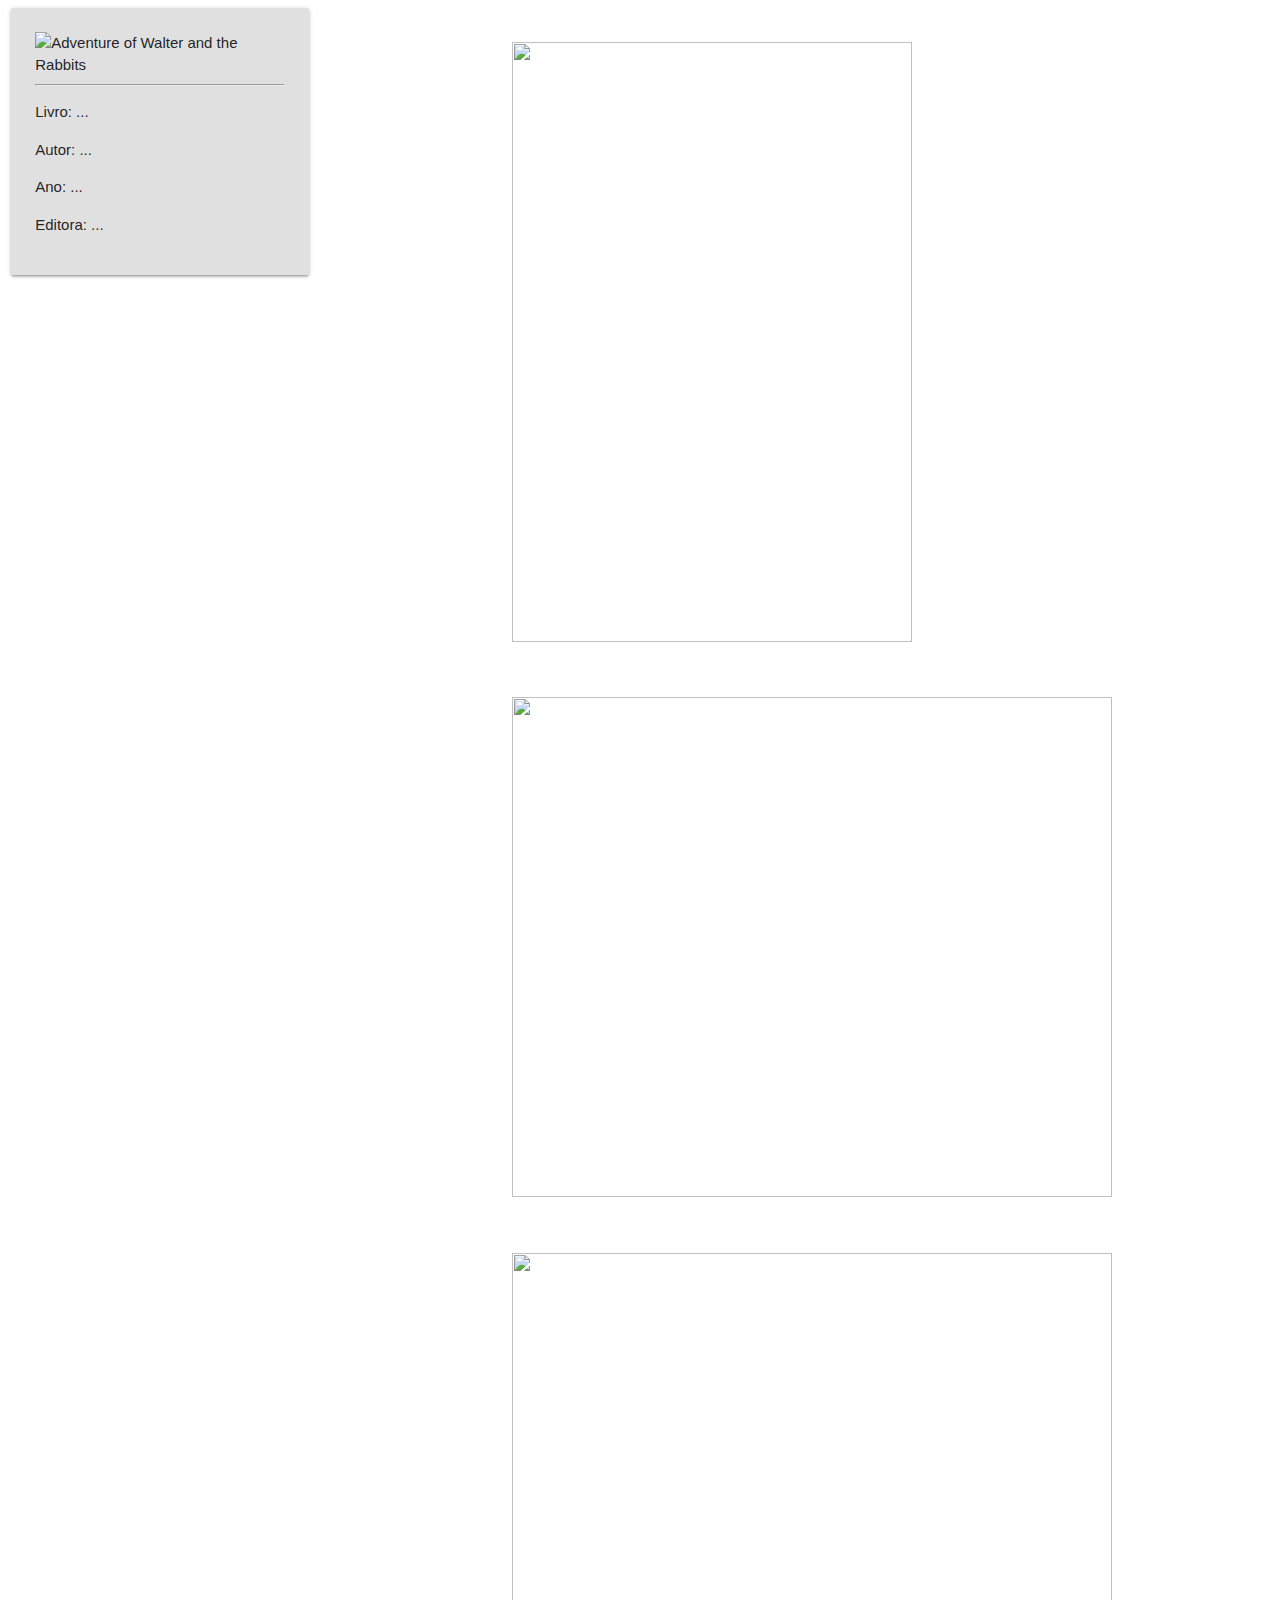
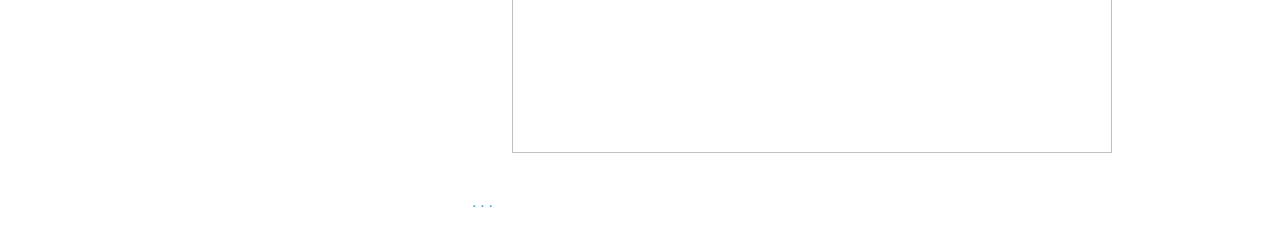
==== src/main/resources/templates/livro/Adventure_of_Walter_and_the_Rabbits.html @ 57a5aed8 "LivriaApp" ====
<!DOCTYPE html>
<html>
<head>
<meta charset="UTF-8">
<!-- Google componentes -->
<link href="https://fonts.googleapis.com/icon?family=Material+Icons"
	rel="stylesheet">
<!-- Compiled and minified CSS -->
<link rel="stylesheet"
	href="https://cdnjs.cloudflare.com/ajax/libs/materialize/1.0.0/css/materialize.min.css">

<!-- Compiled and minified JavaScript -->
<script
	src="https://cdnjs.cloudflare.com/ajax/libs/materialize/1.0.0/js/materialize.min.js"></script>

<link rel="stylesheet" href="style/css/StyleCss.css">
<link rel="stylesheet" href="style/css/gallery.theme.css">
<link rel="stylesheet" href="style/css/gallery.min.css">
<title>Livraria-App</title>
</head>
<body>
	<div class="row">

		<div class="col s3">
			<!-- Grey navigation panel -->
			<div class="card-panel grey lighten-2">
				<img src="imagens/Adventure_of_Walter_and_the_Rabbits.jpg"
					width="150" height="200" alt="Adventure of Walter and the Rabbits">

				<hr />

				<p>Livro: ...</p>
				<p>Autor: ...</p>
				<p>Ano: ...</p>
				<p>Editora: ...</p>
			</div>

		</div>

		<div class="col s9">
			<!-- Teal page content  -->
			<div class="container">
				<div class="gallery autoplay items-3">
					<div id="item-1" class="control-operator"></div>
					<div id="item-2" class="control-operator"></div>
					<div id="item-3" class="control-operator"></div>

					<figure class="item">
						<h1>
							<img
								src="http://4.bp.blogspot.com/-mmo-E6cRVe8/VqnUjRpT1sI/AAAAAAAAB2A/sZoir9KuwqI/s1600/02_Adventure_of_Walter_and_the_Rabbits.jpg"
								width="400" height="600" />
						</h1>
					</figure>

					<figure class="item">
						<h1>
							<img
								src="https://reader012.staticloud.net/reader012/html5/20190504/553046aa550346175c8b4672/bg3.png"
								width="600" height="500" />
						</h1>
					</figure>

					<figure class="item">
						<h1>
							<img
								src="http://1.bp.blogspot.com/-9iJgv1YVFvU/VqnUjqmIkGI/AAAAAAAAB2M/cGOFC2kGm6E/s1600/04_Adventure_of_Walter_and_the_Rabbits.jpg"
								width="600" height="500" />
						</h1>
					</figure>

					<div class="controls">
						<a href="#item-1" class="control-button">.</a> <a href="#item-2"
							class="control-button">.</a> <a href="#item-3"
							class="control-button">.</a>
					</div>
				</div>
			</div>
		</div>
</body>
</html>
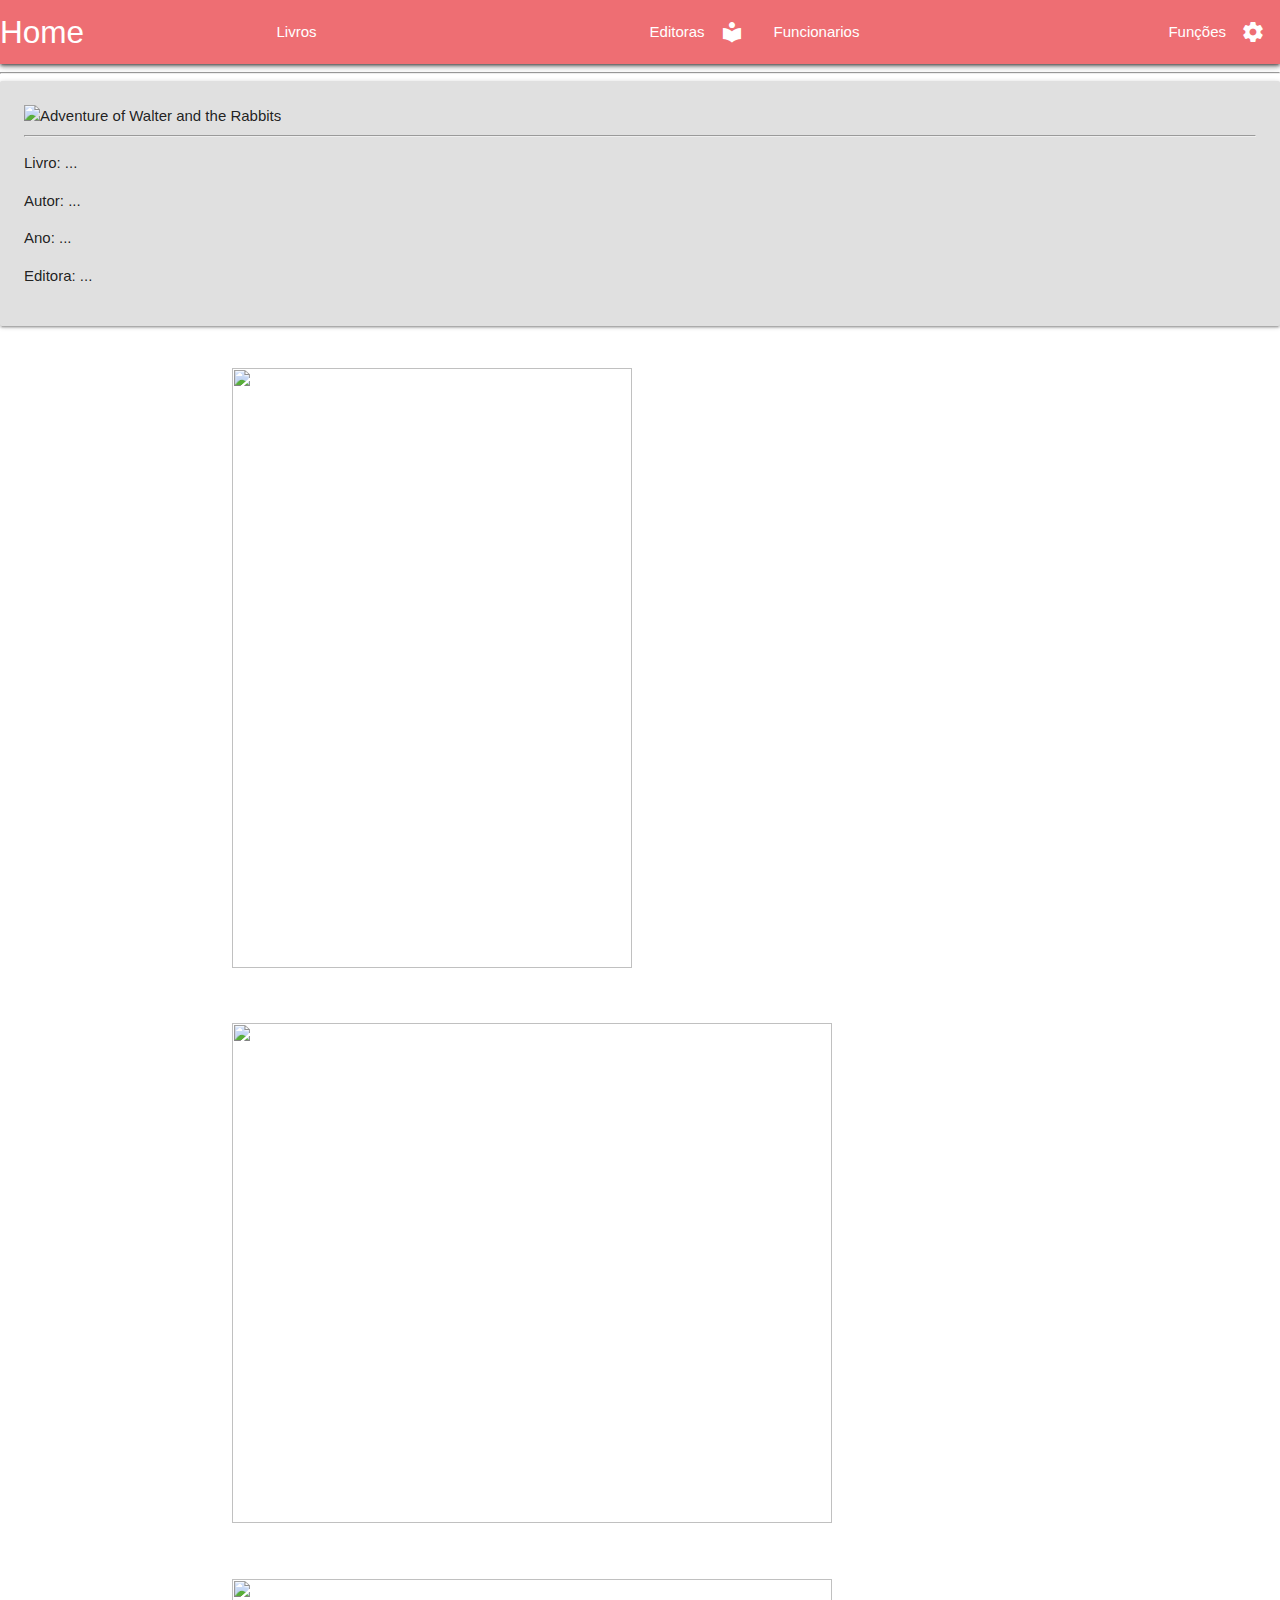
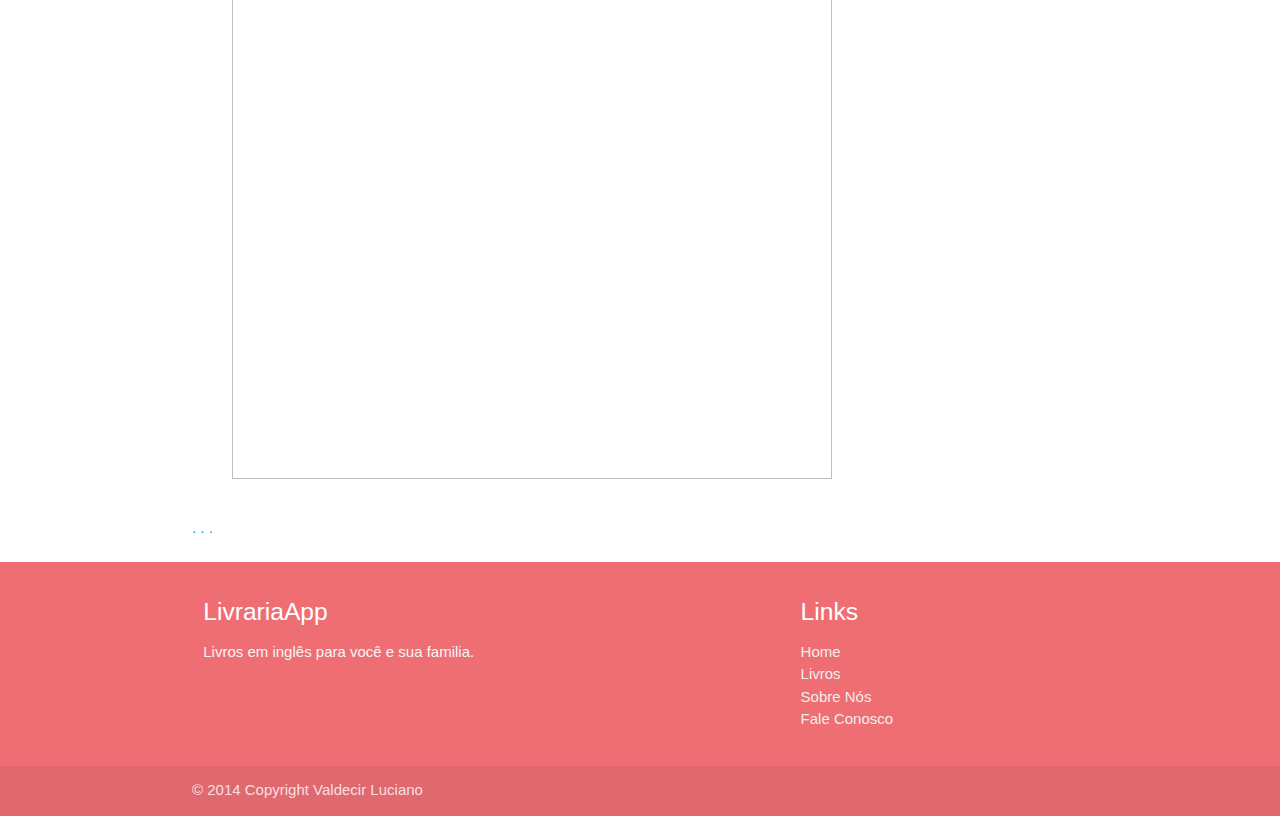
==== commit cec7fee1: "alterações layout pagina walter" ====
--- a/src/main/resources/templates/livro/Adventure_of_Walter_and_the_Rabbits.html
+++ b/src/main/resources/templates/livro/Adventure_of_Walter_and_the_Rabbits.html
@@ -19,8 +19,25 @@
 <title>Livraria-App</title>
 </head>
 <body>
-	<div class="row">
+	<nav>
+		<div class="nav-wrapper z-depth-2">
+			<a href="#" class="brand-logo">Home </a>
+			<ul id="nav-mobile" class="right hide-on-med-and-down">
+				<li><a href="sass.html"><i
+						class="large material-icons right">auto_stories</i>Livros</a></li>
+				<li><a href="badges.html"><i
+						class="large material-icons right">local_library</i>Editoras</a></li>
+				<li><a href="collapsible.html"><i
+						class="large material-icons right">engineering</i>Funcionarios</a></li>
+				<li><a href="collapsible.html"><i
+						class="large material-icons right">settings</i>Funções</a></li>
+			</ul>
+		</div>
+	</nav>
 
+
+
+	<hr />
 		<div class="col s3">
 			<!-- Grey navigation panel -->
 			<div class="card-panel grey lighten-2">
@@ -77,5 +94,31 @@
 				</div>
 			</div>
 		</div>
+		<br />
+		<footer class="page-footer">
+			<div class="container">
+				<div class="row">
+					<div class="col l6 s12">
+						<h5 class="white-text">LivrariaApp</h5>
+						<p class="grey-text text-lighten-4">Livros em inglês para você
+							e sua familia.</p>
+					</div>
+					<div class="col l4 offset-l2 s12">
+						<h5 class="white-text">Links</h5>
+						<ul>
+							<li><a class="grey-text text-lighten-3" href="#!">Home</a></li>
+							<li><a class="grey-text text-lighten-3" href="#!">Livros</a></li>
+							<li><a class="grey-text text-lighten-3" href="#!">Sobre
+									Nós</a></li>
+							<li><a class="grey-text text-lighten-3" href="#!">Fale
+									Conosco</a></li>
+						</ul>
+					</div>
+				</div>
+			</div>
+			<div class="footer-copyright">
+				<div class="container">© 2014 Copyright Valdecir Luciano</div>
+			</div>
+		</footer>
 </body>
 </html>